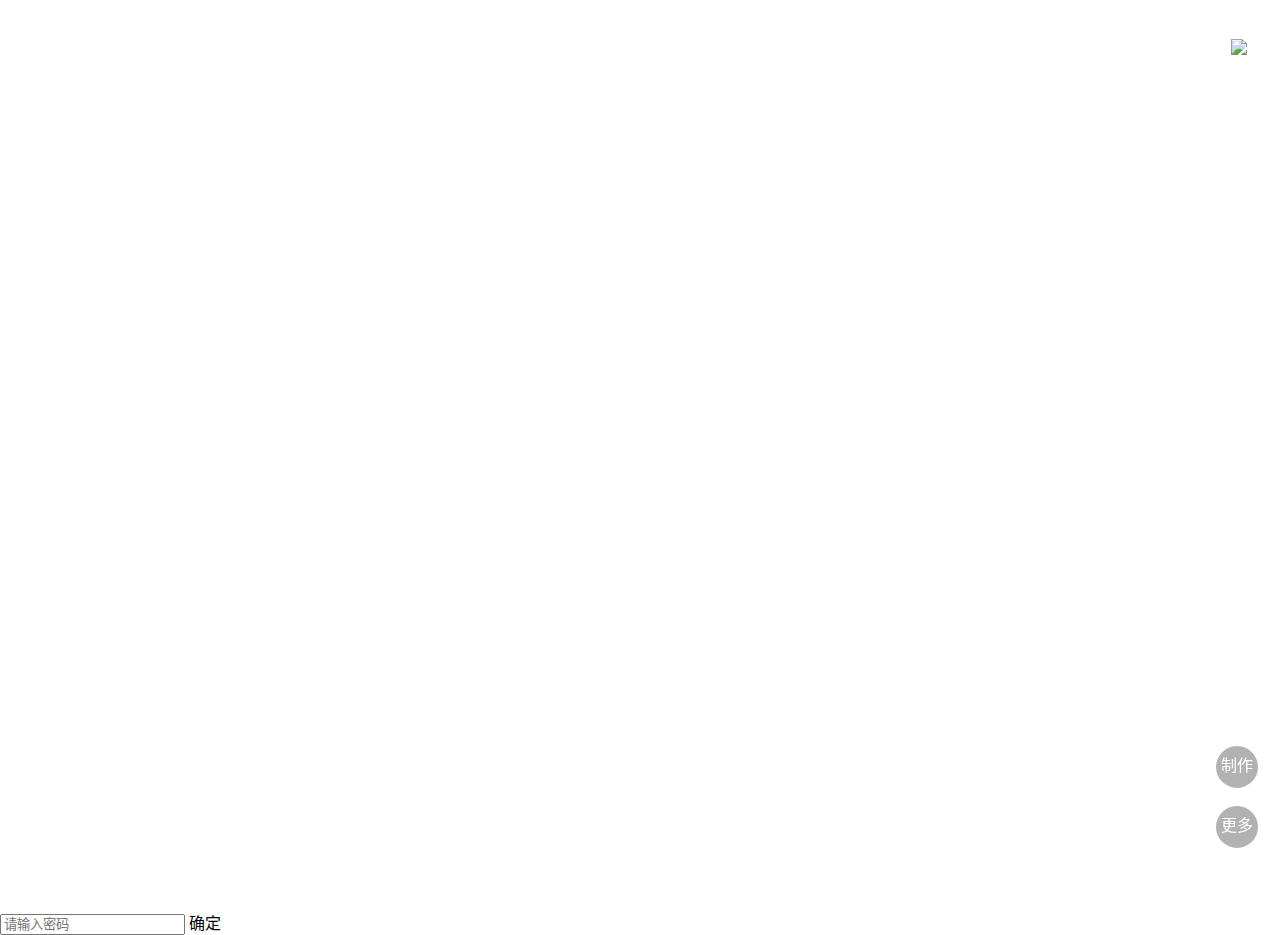
==== index.html @ e233f075 "test" ====
<!DOCTYPE html>
<html lang="zh-CN">

<head>
	<meta charset="UTF-8" />
	<title></title>
	<!-- 模态框 by@wht -->
	<link type="text/css"
		rel="stylesheet"
		href="./asset/css/modal.css" />
	<link type="text/css"
		rel="stylesheet"
		href="./asset/css/totast.css" />
	<script>
		//判断客户端设备，选择写入meta
		function init_viewport() {
			if (navigator.userAgent.indexOf('Android') != -1) {
				var version = parseFloat(RegExp.$1);
				if (version > 2.3) {
					var width =
						window.outerWidth == 0 ? window.screen.width : window.outerWidth;
					var phoneScale = parseInt(width) / 500;
					document.write(
						'<meta name="viewport" content="width=500, minimum-scale = ' +
						phoneScale +
						', maximum-scale = ' +
						phoneScale +
						', target-densitydpi=device-dpi">'
					);
				} else {
					document.write(
						'<meta name="viewport" content="width=500, target-densitydpi=device-dpi, user-scalable=0">'
					);
				}
			} else if (navigator.userAgent.indexOf('iPhone') != -1) {
				var phoneScale = parseInt(window.screen.width) / 500;
				document.write(
					'<meta name="viewport" content="width=500, min-height=750, initial-scale=' +
					phoneScale +
					', maximum-scale=' +
					phoneScale +
					', user-scalable=0" /> '
				); //0.75   0.82
			} else {
				document.write(
					'<meta name="viewport" content="width=500, height=750, initial-scale=0.64" /> '
				); //0.75  0.82
			}
		}
		init_viewport();
	</script>
</head>

<style>
	body {
		margin: 0;
		padding: 0;
	}

	.iframe-div {
		width: 100%;
		border: none;
	}

	.more-btn {
		position: fixed;
		cursor: pointer;
		width: 42px;
		height: 42px;
		border: 2px solid white;
		border-radius: 50%;
		font-size: 1em;
		line-height: 40px;
		text-align: center;
		z-index: 999;
		top: 90px;
		background-color: rgba(0, 0, 0, 0.3);
		right: 20px;
	}

	.more-btn a {
		cursor: pointer;
		color: #fff;
		text-decoration: none;
	}

	#img_music_wap {
		cursor: pointer;
		width: 42px;
		height: 42px;
		border: none;
		border-radius: 50%;
		font-size: 1em;
		line-height: 40px;
		text-align: center;
		z-index: 999;
		top: 30px;
		right: 20px;
	}

	#div_music {
		right: 30px;
	}
</style>

<link type="text/css"
	rel="stylesheet"
	href="./page/delete/css/theme_public_btn.css" />

<body>
	<iframe id="myframe"
		class="iframe-div"
		width="100%"
		src=""></iframe>

	    <div class="div_btn more-btn" style="bottom: 50px;top:auto" id="morte-bt">
			<a id="moreLink" href="https://mp.weixin.qq.com/s/sSnNouS5m-bHmCZWvRxcUA"><span>更多</span></a>
		</div>
		<div class="div_btn more-btn" style="bottom: 110px;top:auto">
		    <a href="weixin://dl/business/?appid=wxeec0aa825cc867ed&path=pages/index/index">
		        制作</a>
        </div>
  


	<div class="div_btn"
		id="img_music_wap"
		onclick="music_switch()">
		<img id='img_music'
			src='./letter/images/ico_music.png'>
		<!-- 音乐按钮部分 -->
		<audio id="audio_music"
			autoplay="autoplay"
			loop="loop">
			<source type="audio/mpeg" />
			<!-- 您的浏览器不支持播放音乐 -->
		</audio>
	</div>

	<!-- S  密码框 by@wht -->
	<div class="modal"
		id="commitModal">
		<div class="modal-dialog">
			<div class="modal-body">
				<p class="modalTxt"
					id="modalTxt"></p>
				<div class="pswWrap">
					<input class="pswInput"
						id="pswInput"
						type="text"
						placeholder="请输入密码">
					<span class="sureBtn"
						id="sureBtn">确定</span>
				</div>
			</div>
		</div>
	</div>
	<!-- E  密码框 -->
</body>

<script src="./page/love/static/js/jquery-2.0.3.min.js"></script>
<script src="./asset/js/modal.js"></script>
<script src="./asset/js/totast.js"></script>
<script>

	const BASE_URL = './page/';
	const frameDom = document.getElementById('myframe');
	var num = location.pathname.replace(/\//g, '');
	num = 8201;
	frameDom.style.height = window.innerHeight - 10 + 'px';
	$.ajax({
		// url:
		// 'https://love.layzz.cn/qrcode/getContentById?source=' +
		// source +
		// '&id=' +
		// num,
		url: 'https://love.layzz.cn/qrcode/getV2ContentById?contentId=4228809&source=301',
		async: false,
		success: function (res) {
			console.log(res);
			tempRes = res;
			localStorage.setItem('templateDate', JSON.stringify(res));
			//by@wht
			let returnPwd = res.data.password
			//拦截是否有密码，有密码弹出模态框，输入密码校验
			if (res.data.password != null && res.data.password != '') {
				$("#modalTxt").html(res.data.question)
				$("#commitModal").show();
			}

			//点击确定密码按钮
			$("#sureBtn").click(function () {
				let userPwd = $.trim($("#pswInput").val());
				if (userPwd == null || userPwd == '') {
					errorSnackbar('请输入密码')
					return;
				}
				if (userPwd !== returnPwd) {
					errorSnackbar('密码错误')
					return;
				} else {
					$("#commitModal").hide();
				}
			})

			document.title = res.data.title;
			if(res.data.type == 1) {
			    $('#morte-bt').hide();
			}else {
			    if(null != res.data.moreLink && '' != res.data.moreLink) {
			        $('#moreLink').attr('href', res.data.moreLink);
			    }else {
			        $('#morte-bt').hide();
			    }
			}
			//$('#moreLink').attr('href', res.data.link);

			document.addEventListener('DOMContentLoaded', function () {
				function audioAutoPlay() {
					try {
						var audio_music = document.getElementById('audio_music');
						$('#audio_music').attr('src', res.data.music);
						// audio_music.play();
						document.addEventListener("WeixinJSBridgeReady", function () {
							var img_music = document.getElementById('img_music');
							img_music.style.webkitAnimation = "music_play_rotate 1s linear infinite";
							// audio_music.play();
						}, false);
					} catch (e) {
						console.log(e)
					}

				}
				audioAutoPlay();
			});
			let imageOpacity = res.data.opacity / 100

			//res.data.pageType = 5

			switch (res.data.pageType) {
				case 1:
					if (imageOpacity != null && imageOpacity != '' || imageOpacity == 0) {
						document.getElementById('myframe').src =
							BASE_URL + 'letter/letter.html?img_opacity=' + imageOpacity;
					} else {
						document.getElementById('myframe').src =
							BASE_URL + 'letter/letter.html?img_opacity=0.85';
					}

					break;
				case 2:
					document.getElementById('myframe').src =
						BASE_URL + 'love/love.html';
					break;
				case 3:
					document.getElementById('myframe').src =
						BASE_URL + 'confirm/confirm.html';
					break;
				case 4:
					document.getElementById('myframe').src =
						BASE_URL + 'delete/delete.html';
					break;
				case 5:
					if (imageOpacity != null && imageOpacity != '' || imageOpacity == 0) {
						document.getElementById('myframe').src =
							BASE_URL + 'no-cover/letter.html?img_opacity=' + imageOpacity + '&type=no_thumb';
					} else {
						document.getElementById('myframe').src =
							BASE_URL + 'no-cover/letter.html?img_opacity=0.85&type=no_thumb';
					}
					break;
				case 7:
					document.getElementById('myframe').src =
						BASE_URL + 'year/year.html';
					break;
				case 8:
					document.getElementById('myframe').src =
						BASE_URL + 'birthday/birthday.html';
					break;
				case 9:
					document.getElementById('myframe').src =
						BASE_URL + 'heart/heart.html';
					break;
				case 10:
					document.getElementById('myframe').src =
						BASE_URL + 'romantic/romantic.html';
					break;
				case 11:
					document.getElementById('myframe').src =
						BASE_URL + 'heartbeat/heartbeat.html';
					break;
				case 12:
					document.getElementById('myframe').src =
						BASE_URL + 'colorful_love/colorful_love.html';
					break;
				case 13:
					document.getElementById('myframe').src =
						BASE_URL + 'meteor/meteor.html';
					break;
			}
		},
	});
</script>
<script type="text/javascript">
	//控制音乐切换播放暂停
	var img_music = document.getElementById('img_music');
	var timeout_music;
	function music_switch() { //切换   
		clearTimeout(timeout_music);
		if (audio_music.paused) {
			console.log('switch music to play');
			audio_music.play();
			// audio_record.pause(); //播放音乐时录音一定暂停                
			img_music.style.webkitAnimation = "music_play_rotate 1s linear infinite";
			$(".div_music_tips").html("正播放").show();
			timeout_music = setTimeout(function () { $(".div_music_tips").hide() }, 2500);
		} else {
			console.log('switch music to paused');
			audio_music.pause();
			// audio_record.play(); //
			img_music.style.webkitAnimation = "";
			$(".div_music_tips").html("已暂停").show();
			timeout_music = setTimeout(function () { $(".div_music_tips").hide() }, 2500);
		}
	}
	function music_play() { //切换   
		console.log('switch music to play');
		audio_music.play();
		img_music.style.webkitAnimation = "music_play_rotate 1s linear infinite";
		$(".div_music_tips").html("正播放").show();
		timeout_music = setTimeout(function () { $(".div_music_tips").hide() }, 2500);
	}
</script>


<style type="text/css">
</style>

</html>
---- page/delete/css/theme_public_btn.css ----
﻿
        #div_btn_inner{ /*按钮部分内层，用于定位*/
            color:white; 
            text-shadow:1px 1px 1px #000;            
            width: 500px;
            padding-left: 430px;
        }

        .div_btn {
            position: fixed;
            cursor: pointer;  
            width: 42px; 
            height: 42px;
            border: 2px solid white;
            border-radius: 50%; 
            font-size: 1em;
            line-height: 40px;
            text-align: center; 
            z-index:999;
        } 
        #div_music {
            border: none;
            top: 30px; 
        }
        #div_record {
            top: 100px;
            background-color: rgba(0, 0, 0, 0.5);
        }
        #div_support{ 
            top: 170px; 
            background-color: rgba(0, 0, 0, 0.3);
        }        

        .div_music_tips{  
            position: fixed;
            top: 70px; 
            z-index:999;
        }
        .div_record_tips{  
            position: fixed;
            top: 140px;
            z-index:999;
        }

        .div_btn_big {
            position: fixed;
            cursor: pointer; 
            width: 52px; 
            background-color: rgba(112,128,144, 0.6); 
            border-radius: 5px; 
            padding: 10px 0px;
            font-size: 1.1em;
            line-height: 1.3em;
            text-align: center; 
            z-index:999;
        }
        #div_s_upload {
            top: 360px;
        }
        #div_s_sound {
            top: 440px;
        }
        #div_s_choose {
            top: 520px;
        }
        #div_s_qa {
            top: 600px;
        }

        @-webkit-keyframes music_play_rotate{
            0%{
                -webkit-transform:rotate(0deg);
            }
            100%{
                -webkit-transform:rotate(360deg);
            }
        }
        @-webkit-keyframes btn_rotate{ /*帮助按钮的动画*/
            0%  {
                -webkit-transform:rotate(0deg);
            }
            40% {
                -webkit-transform:rotate(0deg);
            }
            50% {
                -webkit-transform:rotate(30deg);
            }
            60% {
                -webkit-transform:rotate(0deg);
            }
            70% {
                -webkit-transform:rotate(30deg);
            }
            80% {
                -webkit-transform:rotate(0deg);
            }
            100% {
                -webkit-transform:rotate(0deg);
            }
        }
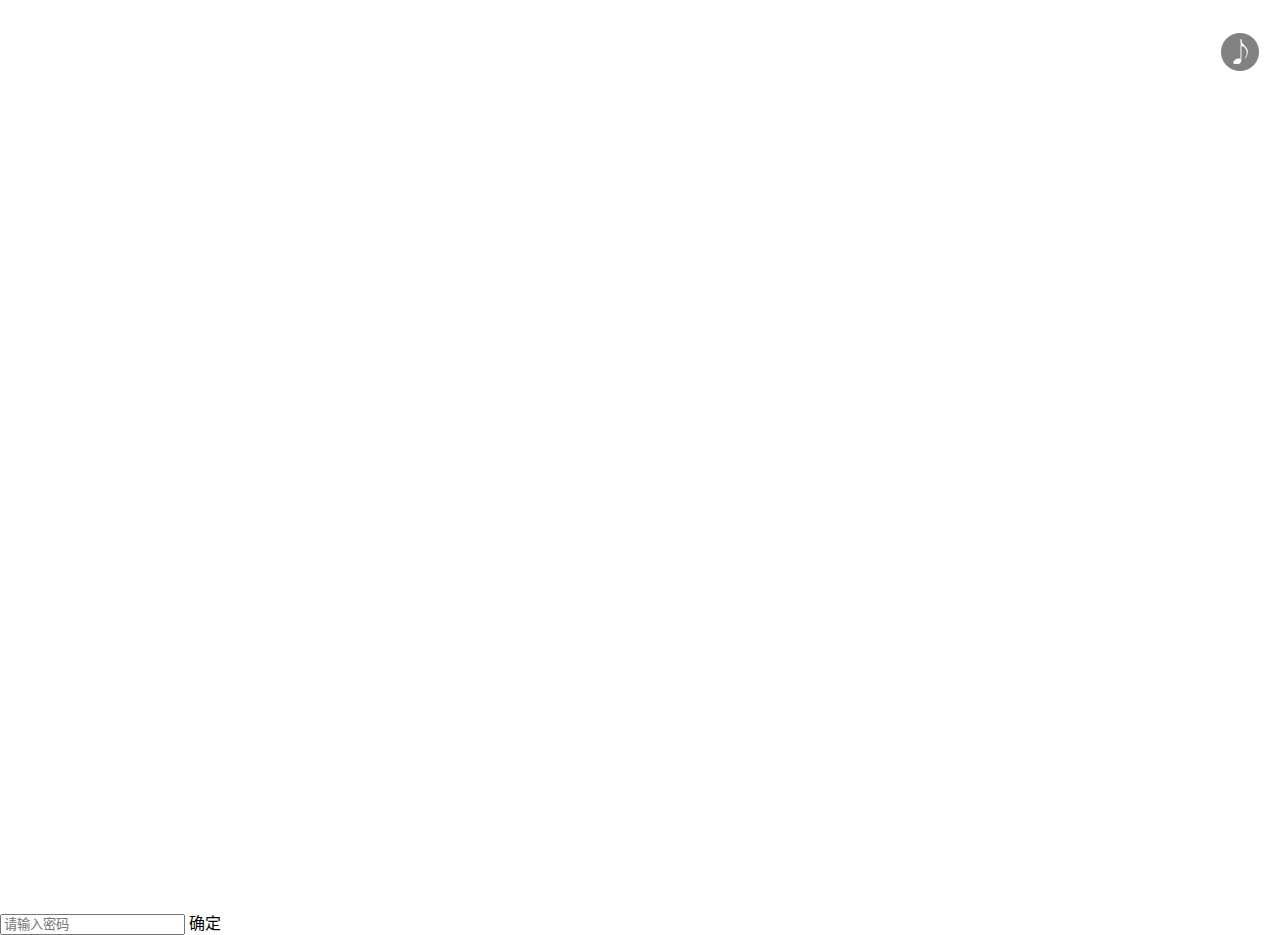
==== commit a26c30b1: "test" ====
--- a/index.html
+++ b/index.html
@@ -113,13 +113,7 @@
 		width="100%"
 		src=""></iframe>
 
-	    <div class="div_btn more-btn" style="bottom: 50px;top:auto" id="morte-bt">
-			<a id="moreLink" href="https://mp.weixin.qq.com/s/sSnNouS5m-bHmCZWvRxcUA"><span>更多</span></a>
-		</div>
-		<div class="div_btn more-btn" style="bottom: 110px;top:auto">
-		    <a href="weixin://dl/business/?appid=wxeec0aa825cc867ed&path=pages/index/index">
-		        制作</a>
-        </div>
+
   
 
 
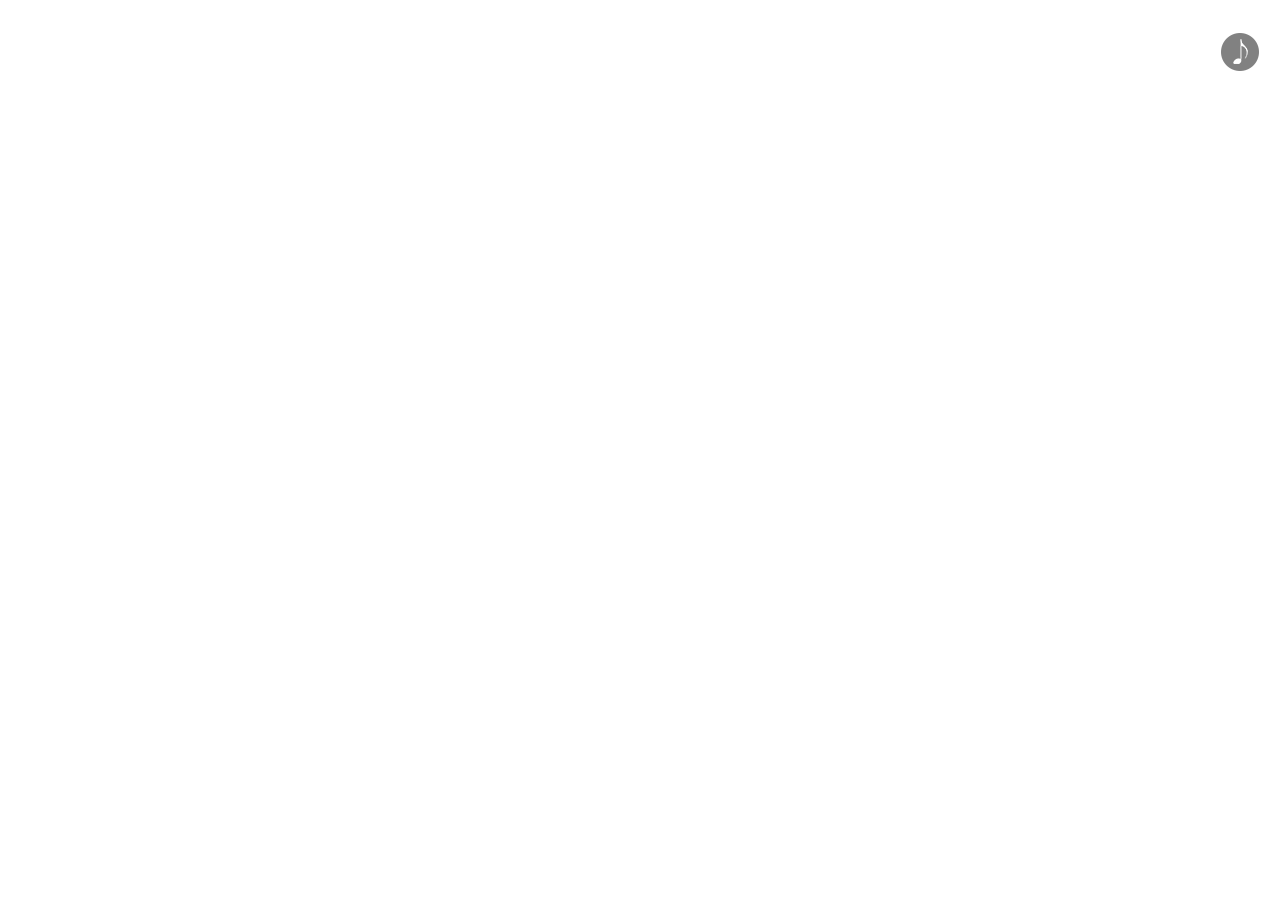
==== commit fd0a371b: "test" ====
--- a/index.html
+++ b/index.html
@@ -132,7 +132,7 @@
 	</div>
 
 	<!-- S  密码框 by@wht -->
-	<div class="modal"
+	<!-- <div class="modal"
 		id="commitModal">
 		<div class="modal-dialog">
 			<div class="modal-body">
@@ -148,7 +148,7 @@
 				</div>
 			</div>
 		</div>
-	</div>
+	</div> -->
 	<!-- E  密码框 -->
 </body>
 
@@ -176,26 +176,26 @@
 			localStorage.setItem('templateDate', JSON.stringify(res));
 			//by@wht
 			let returnPwd = res.data.password
-			//拦截是否有密码，有密码弹出模态框，输入密码校验
-			if (res.data.password != null && res.data.password != '') {
-				$("#modalTxt").html(res.data.question)
-				$("#commitModal").show();
-			}
-
-			//点击确定密码按钮
-			$("#sureBtn").click(function () {
-				let userPwd = $.trim($("#pswInput").val());
-				if (userPwd == null || userPwd == '') {
-					errorSnackbar('请输入密码')
-					return;
-				}
-				if (userPwd !== returnPwd) {
-					errorSnackbar('密码错误')
-					return;
-				} else {
-					$("#commitModal").hide();
-				}
-			})
+			// //拦截是否有密码，有密码弹出模态框，输入密码校验
+			// if (res.data.password != null && res.data.password != '') {
+			// 	$("#modalTxt").html(res.data.question)
+			// 	$("#commitModal").show();
+			// }
+
+			// //点击确定密码按钮
+			// $("#sureBtn").click(function () {
+			// 	let userPwd = $.trim($("#pswInput").val());
+			// 	if (userPwd == null || userPwd == '') {
+			// 		errorSnackbar('请输入密码')
+			// 		return;
+			// 	}
+			// 	if (userPwd !== returnPwd) {
+			// 		errorSnackbar('密码错误')
+			// 		return;
+			// 	} else {
+			// 		$("#commitModal").hide();
+			// 	}
+			// })
 
 			document.title = res.data.title;
 			if(res.data.type == 1) {
